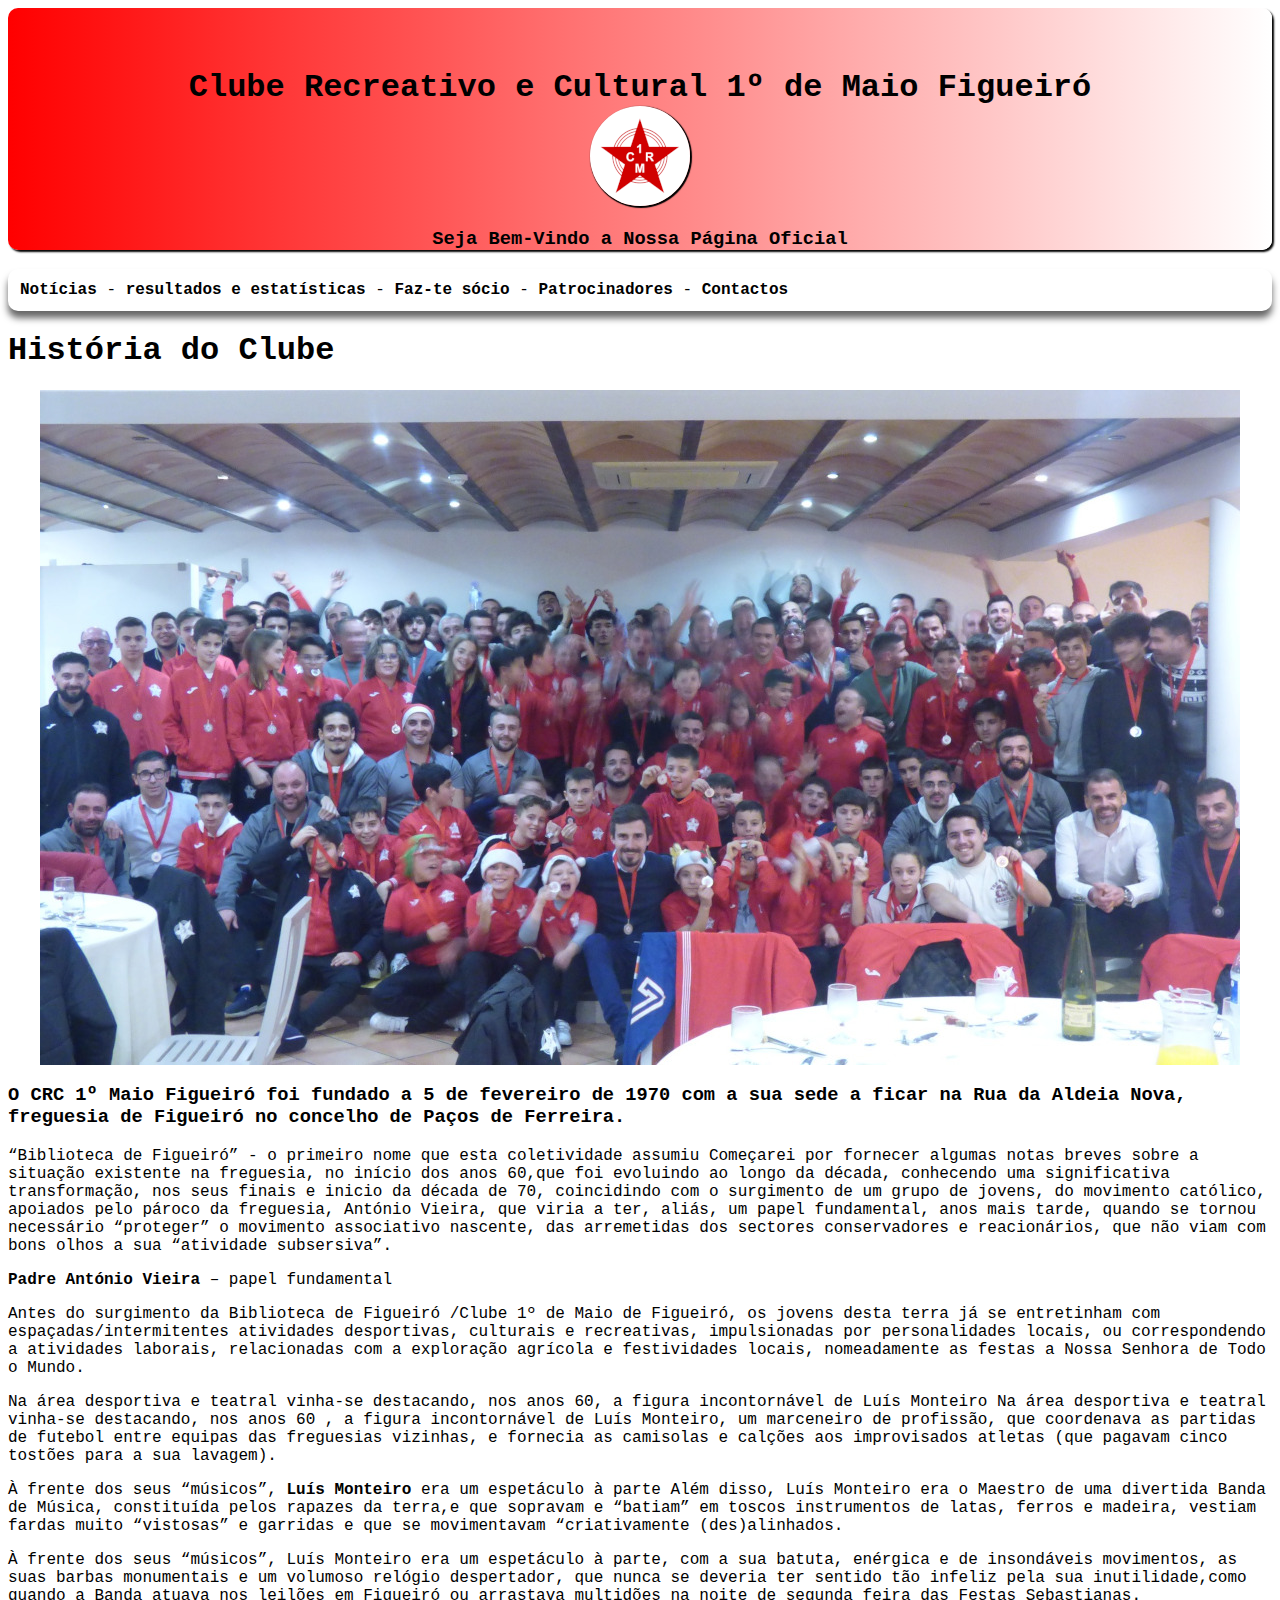
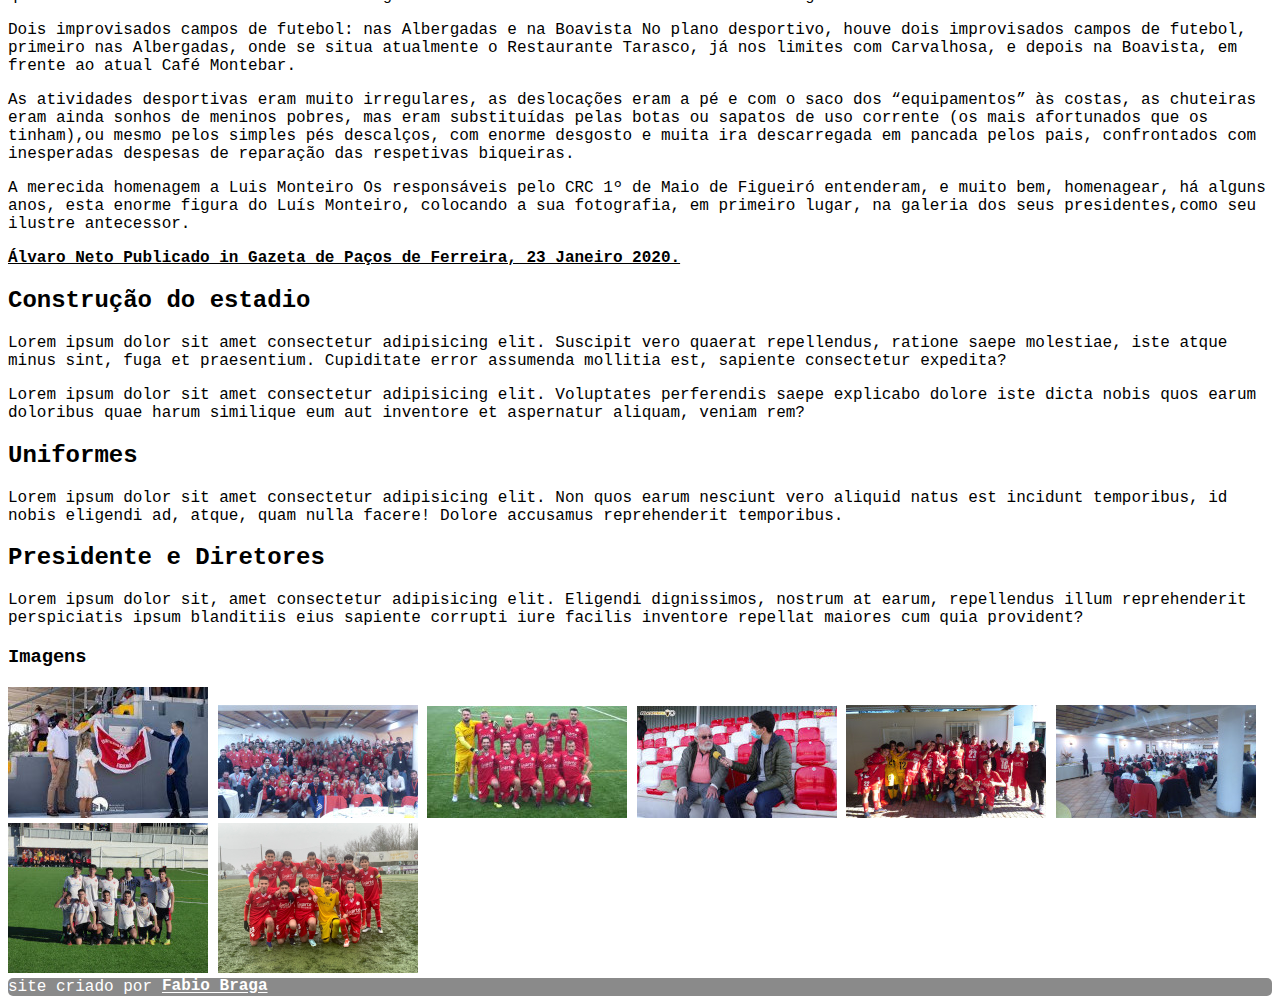
==== index.htm @ 3f8b533e "Initial commit" ====
<!DOCTYPE html>
<html lang="pt-br">
<head>
    <meta charset="UTF-8">
    <meta http-equiv="X-UA-Compatible" content="IE=edge">
    <meta name="viewport" content="width=device-width, initial-scale=1.0">
    <link rel="stylesheet" href="estilos/style.css">
    <link rel="shortcut icon" href="imagens/simbolo" type="image/x-icon">
    <title>1º de Maio Figueiró</title>

    
</head>
<body>
    <header>
        <h1>Clube Recreativo e Cultural 1º de Maio Figueiró<img src="imagens/simbolo.png" alt="simbolo" class="minhaimg"></h1>
        <h3>Seja Bem-Vindo a Nossa Página Oficial</h3>
    </header>
    <nav>
        <a href="#">Notícias</a>
        -
        <a href="https://www.zerozero.pt/equipa.php?id=14529" target="_blank">resultados e estatísticas</a>
        -
        <a href="socio.html" target="_blank">Faz-te sócio</a>
        -
        <a href="#">Patrocinadores</a>
        -
        <a href="#">Contactos</a>
    </nav>
    <main>
        <article>
            <h1>
                História do Clube
            </h1>
            <picture>
                <source media="(max-width: 1200px )" srcset="imagens/completopequena.jpg">
                <img src="imagens/completo1200.jpg" alt="" class="historiaimg">
            </picture>

        <h3>
        O CRC 1º Maio Figueiró foi fundado a 5 de fevereiro de 1970 com a sua sede a ficar na Rua da Aldeia Nova, freguesia de Figueiró no concelho de Paços de Ferreira.</h3>
        <p>“Biblioteca de Figueiró” - o primeiro nome que esta coletividade assumiu
        Começarei por fornecer algumas notas breves sobre a situação existente na freguesia, no início dos anos 60,que foi evoluindo ao longo da década, conhecendo uma significativa transformação, nos seus finais e inicio da década de 70, coincidindo com o surgimento de um grupo de jovens, do movimento católico, apoiados pelo pároco da freguesia, António Vieira, que viria a ter, aliás, um papel fundamental, anos mais tarde, quando se tornou necessário “proteger” o movimento associativo nascente, das arremetidas dos sectores conservadores e reacionários, que não viam com bons olhos a sua “atividade subsersiva”.</p>
        <strong>Padre António Vieira</strong> – papel fundamental
        <p>Antes do surgimento da Biblioteca de Figueiró /Clube 1º de Maio de Figueiró, os jovens desta terra já se entretinham com espaçadas/intermitentes atividades desportivas, culturais e recreativas, impulsionadas por personalidades locais, ou correspondendo a atividades laborais, relacionadas com a exploração agrícola e festividades locais, nomeadamente as festas a Nossa Senhora de Todo o Mundo.</p>
        <p>Na área desportiva e teatral vinha-se destacando, nos anos 60, a figura incontornável de Luís Monteiro
        Na área desportiva e teatral vinha-se destacando, nos anos 60 , a figura incontornável de Luís Monteiro, um marceneiro de profissão, que coordenava as partidas de futebol entre equipas das freguesias vizinhas, e fornecia
        as camisolas e calções aos improvisados atletas (que pagavam cinco tostões para a sua lavagem).</p>
        <p>À frente dos seus “músicos”, <strong>Luís Monteiro</strong> era um
        espetáculo à parte
        Além disso, Luís Monteiro era o Maestro de uma divertida Banda de Música, constituída pelos rapazes da terra,e que sopravam e “batiam” em toscos instrumentos de latas, ferros e madeira, vestiam fardas muito “vistosas” e garridas e que se movimentavam “criativamente (des)alinhados.</p>
        <p>À frente dos seus “músicos”, Luís Monteiro era um espetáculo à parte, com a sua batuta, enérgica e de insondáveis movimentos, as suas barbas monumentais e um volumoso relógio despertador, que nunca se deveria ter sentido tão infeliz pela sua inutilidade,como quando a Banda atuava nos leilões em Figueiró ou arrastava multidões na noite de segunda feira das Festas Sebastianas.</p>
        <p>Dois improvisados campos de futebol: nas Albergadas e na Boavista
        No plano desportivo, houve dois improvisados campos de futebol, primeiro nas Albergadas, onde se situa atualmente o Restaurante Tarasco, já nos limites com Carvalhosa, e depois na Boavista, em frente ao atual Café Montebar.</p>
        <p>As atividades desportivas eram muito irregulares, as deslocações eram a pé e com o saco dos “equipamentos” às costas, as chuteiras eram ainda sonhos de meninos pobres, mas eram substituídas pelas botas ou sapatos de uso corrente (os mais afortunados que os tinham),ou mesmo pelos simples pés descalços, com enorme desgosto e muita ira descarregada em pancada
        pelos pais, confrontados com inesperadas despesas de reparação das respetivas biqueiras.</p>
        <p>A merecida homenagem a Luis Monteiro
        Os responsáveis pelo CRC 1º de Maio de Figueiró entenderam, e muito bem, homenagear, há alguns anos, esta enorme figura do Luís Monteiro, colocando a sua fotografia, em primeiro lugar, na galeria dos seus presidentes,como seu ilustre antecessor.</p>

        <p class="alvaro">  Álvaro Neto

        Publicado in Gazeta de Paços de Ferreira, 23 Janeiro 2020.</p>


            </p>

            <h2>
                Construção do estadio
            </h2>

            <p>
                Lorem ipsum dolor sit amet consectetur adipisicing elit. Suscipit vero quaerat repellendus, ratione saepe molestiae, iste atque minus sint, fuga et praesentium. Cupiditate error assumenda mollitia est, sapiente consectetur expedita?
            </p>
            
            <picture>
                <source media="(min-width: )" srcset="">
            </picture>

            <p>
                Lorem ipsum dolor sit amet consectetur adipisicing elit. Voluptates perferendis saepe explicabo dolore iste dicta nobis quos earum doloribus quae harum similique eum aut inventore et aspernatur aliquam, veniam rem?
            </p>

            <h2>
                Uniformes
            </h2>

            <p>
                Lorem ipsum dolor sit amet consectetur adipisicing elit. Non quos earum nesciunt vero aliquid natus est incidunt temporibus, id nobis eligendi ad, atque, quam nulla facere! Dolore accusamus reprehenderit temporibus.
            </p>

            <picture>
                <source media="(min-width: )" srcset="">
            </picture>

            <h2>
                Presidente e Diretores
            </h2>
            <p>
                Lorem ipsum dolor sit, amet consectetur adipisicing elit. Eligendi dignissimos, nostrum at earum, repellendus illum reprehenderit perspiciatis ipsum blanditiis eius sapiente corrupti iure facilis inventore repellat maiores cum quia provident?
            </p>
            <picture>
                <source media="(min-width: )" srcset="">
            </picture>
            <h3>Imagens</h3>
            <picture>
                <img src="imagens/download (1).jpg" alt="" srcset="">
                <img src="imagens/geral.pequena.jpg" alt="">
                <img src="imagens/images (1).jpg" alt="">
                <img src="imagens/images (2).jpg" alt="">
                <img src="imagens/1.jpg" alt="">
                <img src="imagens/2.jpg" alt="">
                <img src="imagens/3.jpg" alt="">
                <img src="imagens/5.jpg" alt="">
                
            </picture>


        </article>
    </main>
    <footer>
        site criado por <a href="https://github.com/fabiobragaviana" target="_blank">Fabio Braga</a>
    </footer>
</body>
</html>
---- estilos/style.css ----
@charset "UTF-8";

:root{
    --cor0: #ffffff;
    --cor1: #ff0000;
    --cor2: #000000;

    
}

  

body{
    background-color: var(--cor0);
    font-family: 'Courier New', Courier, monospace;
}

main {
    min-width: 320;
    max-width: 800;
    margin: auto;
}
header{
    background-image: linear-gradient( to right, rgb(255, 0, 0), rgb(255, 255, 255)); 
    min-height: 150px;
    text-align: center;
    padding-top: 40px;
    border-radius:10px;
    box-shadow: 2px 2px 2px black;
   
    
}
.minhaimg  {
    border-radius: 50%;
    box-shadow: 1px 1px 1px 1px #000000;
    display: block;
    margin-left: auto;
    margin-right: auto;


}

.historiaimg {
    display: block;
    margin-left: auto;
    margin-right: auto;
    
    
}   

nav{
    background-color: var(--cor0);
    padding: 12px;
    box-shadow: 0px 7px 7px rgba(0, 0, 0, 0.605);
    border-radius: 10px;
    
    
}

nav > a {
    border-radius: 20px;
    color: rgb(0, 0, 0);
    text-decoration: none;
    font-weight: bold;
    transition-duration: 1s;
}

.alvaro{
    font-weight: bold;
    text-decoration: underline;
}


nav > a:hover {
    background-color: var(rgba(255, 0, 0, 0.587));
    padding: 7px;
}

footer {
    background-color: #00000075;
    border-radius: 5px;
    padding: auto;
    color: #ffffff;
    margin: auto;
}

footer > a {
    color: white;
    padding: 0.3px;
    font-weight: bold;
    border-radius: 5px;
    transition-duration: .5s;
    
}

footer > a:hover {
    background-color: var(--cor1);
}
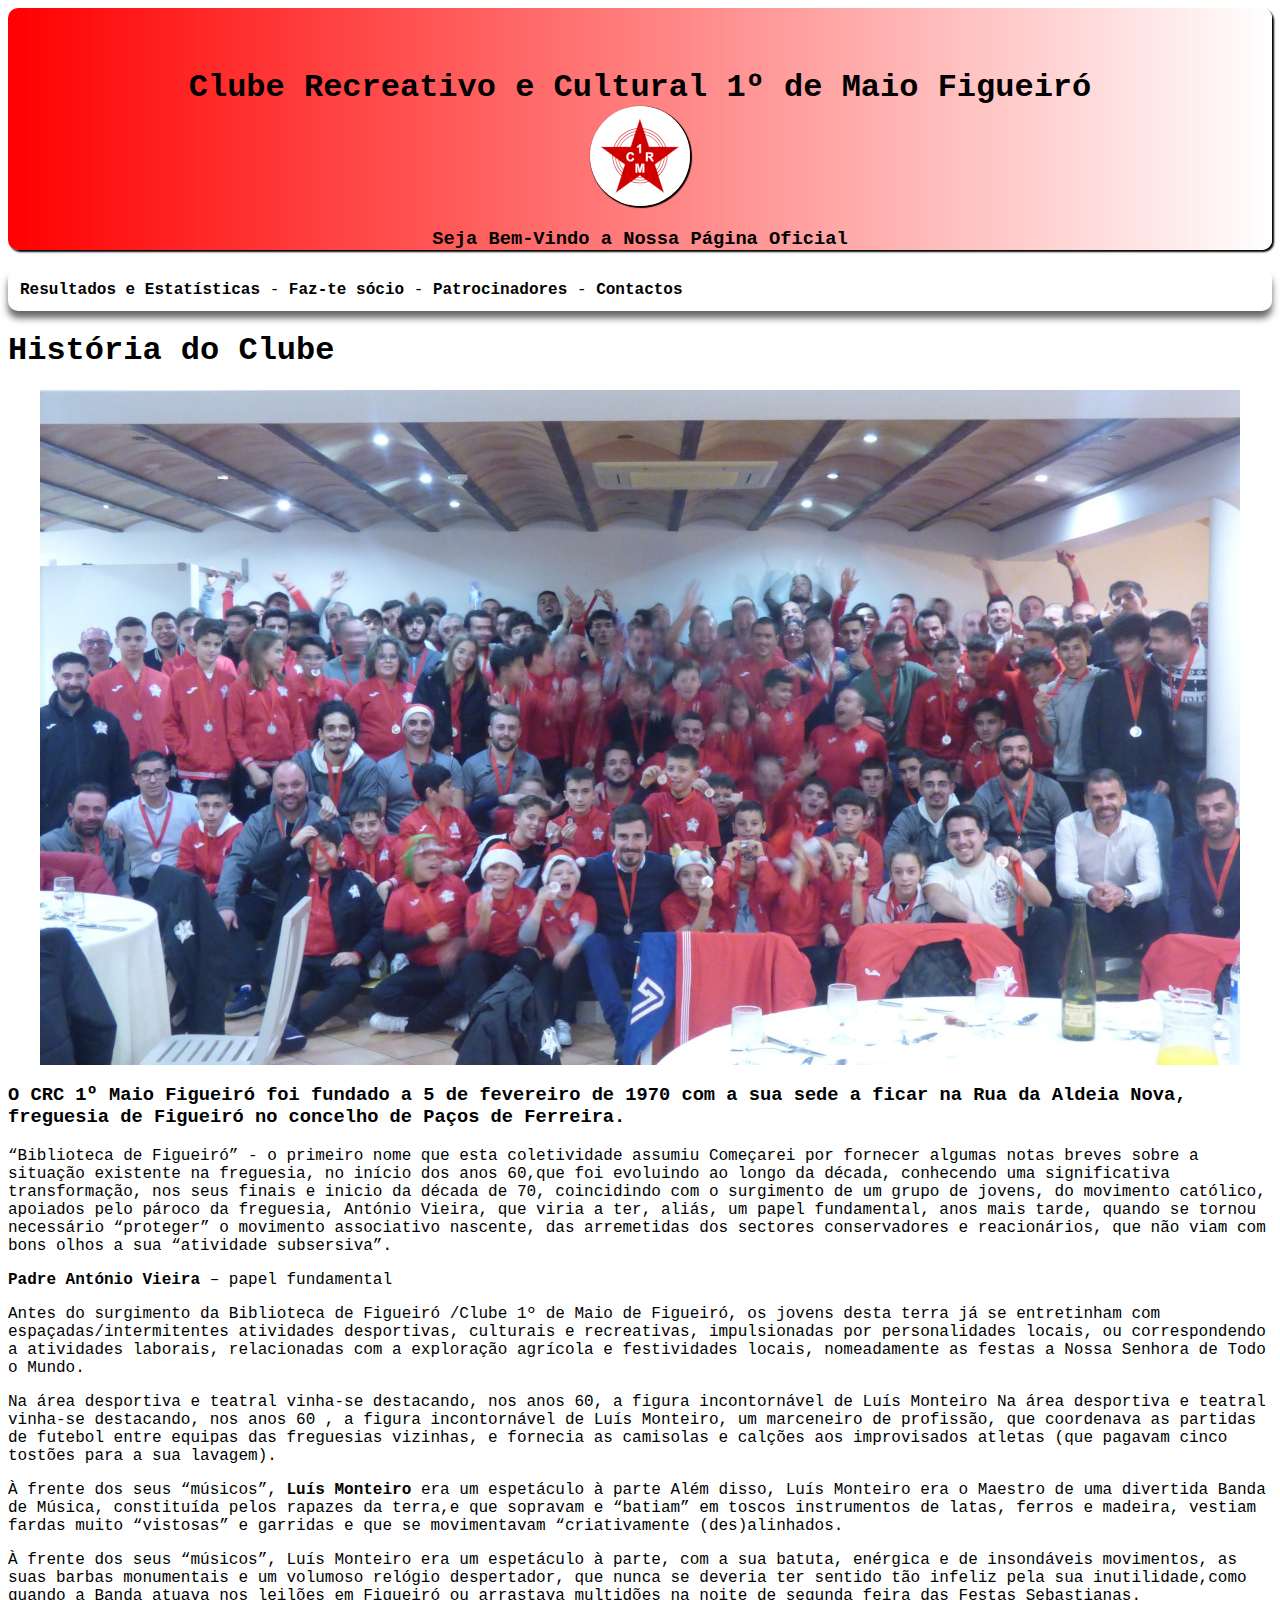
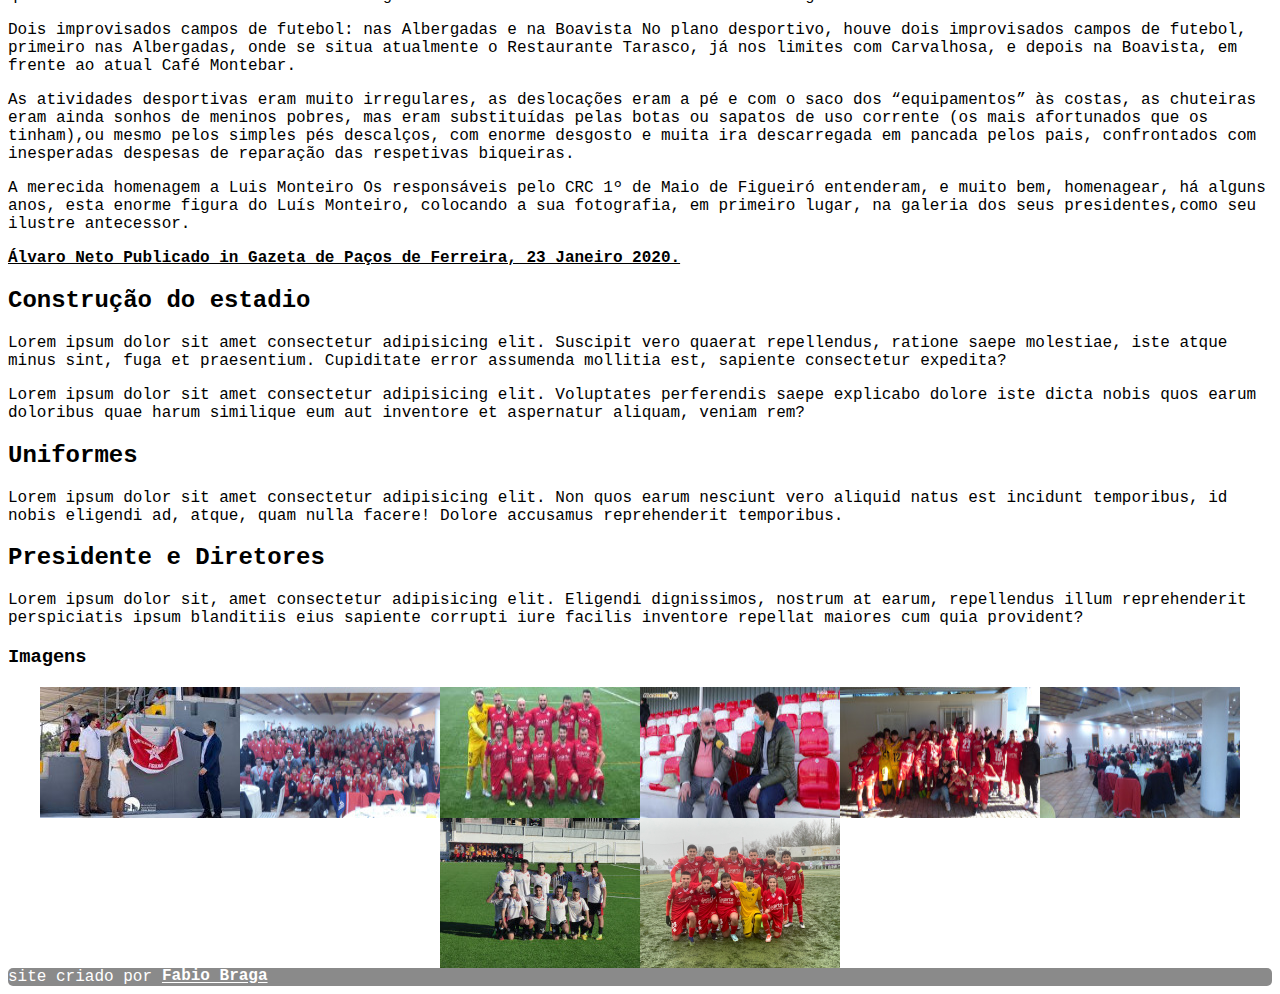
==== commit a0ca1452: "alteração imagens" ====
--- a/index.htm
+++ b/index.htm
@@ -16,9 +16,7 @@
         <h3>Seja Bem-Vindo a Nossa Página Oficial</h3>
     </header>
     <nav>
-        <a href="#">Notícias</a>
-        -
-        <a href="https://www.zerozero.pt/equipa.php?id=14529" target="_blank">resultados e estatísticas</a>
+        <a href="https://www.zerozero.pt/equipa.php?id=14529" target="_blank">Resultados e Estatísticas</a>
         -
         <a href="socio.html" target="_blank">Faz-te sócio</a>
         -
@@ -101,7 +99,7 @@
                 <source media="(min-width: )" srcset="">
             </picture>
             <h3>Imagens</h3>
-            <picture>
+            <picture class="imagens_jogadores"> 
                 <img src="imagens/download (1).jpg" alt="" srcset="">
                 <img src="imagens/geral.pequena.jpg" alt="">
                 <img src="imagens/images (1).jpg" alt="">
--- a/estilos/style.css
+++ b/estilos/style.css
@@ -39,6 +39,12 @@
 
 
 }
+.imagens_jogadores{
+    display: flex;
+    flex-wrap: wrap;
+    justify-content: center;    
+    
+}
 
 .historiaimg {
     display: block;
@@ -62,7 +68,7 @@
     color: rgb(0, 0, 0);
     text-decoration: none;
     font-weight: bold;
-    transition-duration: 1s;
+    
 }
 
 .alvaro{
@@ -72,8 +78,9 @@
 
 
 nav > a:hover {
-    background-color: var(rgba(255, 0, 0, 0.587));
-    padding: 7px;
+    background-color: red;
+    padding: 5px;
+    transition-duration: 1s;
 }
 
 footer {
